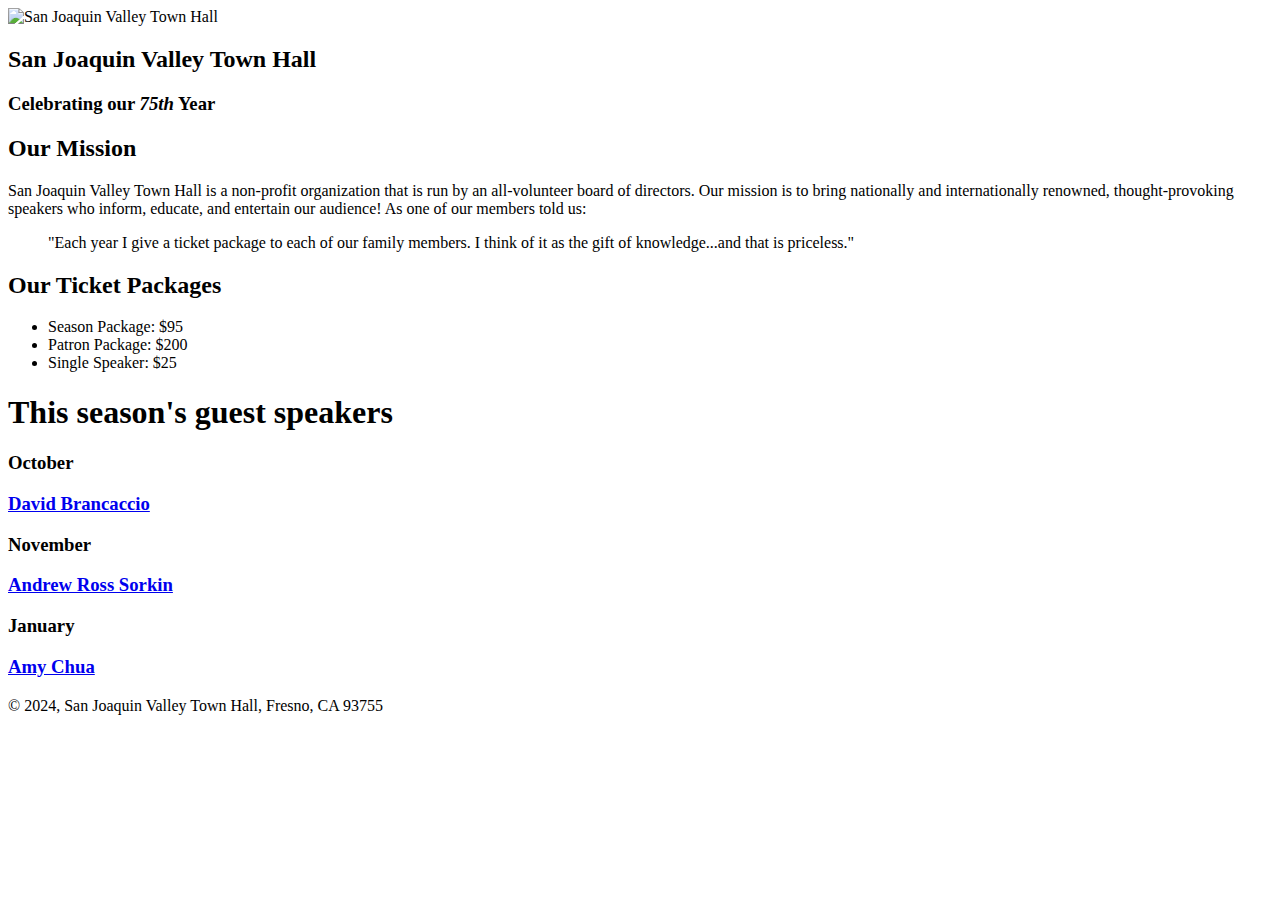
==== index.html @ 028acfa4 "Create index.html" ====
<!DOCTYPE html>
<html lang="en">

<head>
    <meta charset="utf-8">
    <title>San Joaquin Valley Town Hall</title>
    <link rel="stylesheet" href="styles/c4_main.css">
    <link rel="shortcut icon" href="images/favicon.ico">
</head>

<body>
    <header>
        <img src="images/town_hall_logo.gif" alt="San Joaquin Valley Town Hall" height="80">
        <h2>San Joaquin Valley Town Hall</h2>
        <h3>Celebrating our <em class="shadow">75th</em> Year</h3>
    </header>

    <main>
        <h2>Our Mission</h2>
        <p>San Joaquin Valley Town Hall is a non-profit organization that is run by an all-volunteer board of directors. Our mission is to bring nationally and internationally renowned, thought-provoking speakers who inform, educate, and entertain our audience! As one of our members told us:</p>

        <blockquote>
            "Each year I give a ticket package to each of our family members. I think of it as the gift of knowledge...and that is priceless."
        </blockquote>

        <h2>Our Ticket Packages</h2>
        <ul>
            <li>Season Package: $95</li>
            <li>Patron Package: $200</li>
            <li>Single Speaker: $25</li>
        </ul>

        <h1>This season's guest speakers</h1>

        <h3>October</h3>
        <h3><a href="brancaccio.html">David Brancaccio</a></h3>

        <h3>November</h3>
        <h3><a href="sorkin.html">Andrew Ross Sorkin</a></h3>

        <h3>January</h3>
        <h3><a href="chua.html">Amy Chua</a></h3>
    </main>

    <footer>
        <p>&copy; 2024, San Joaquin Valley Town Hall, Fresno, CA 93755</p>
    </footer>
</body>

</html>
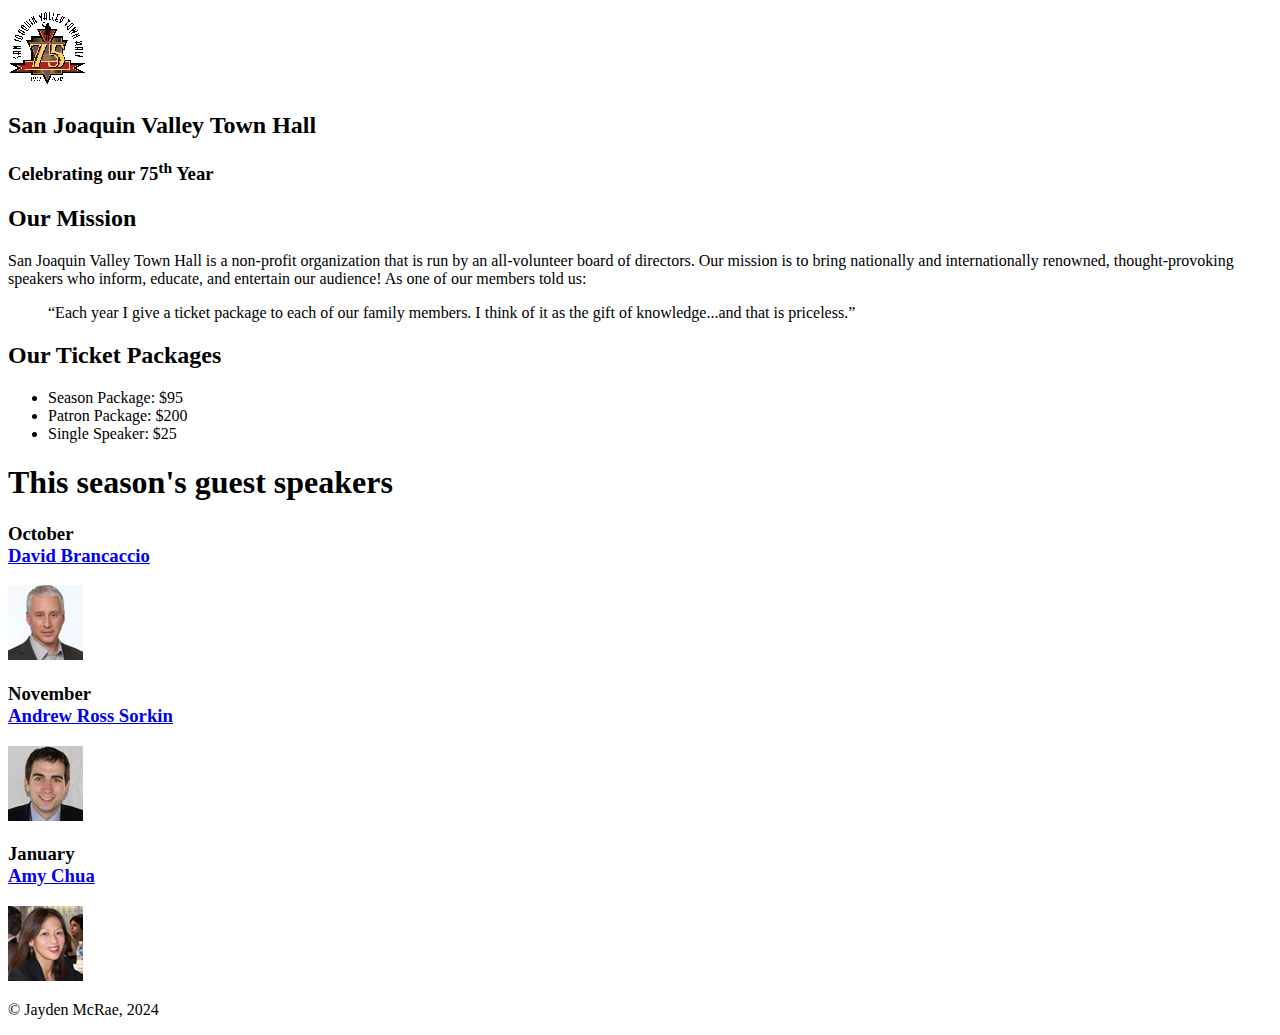
==== commit f5cf4db9: "Update index.html" ====
--- a/index.html
+++ b/index.html
@@ -4,24 +4,22 @@
 <head>
     <meta charset="utf-8">
     <title>San Joaquin Valley Town Hall</title>
+    <link rel="shortcut icon" href="images/favicon.ico">
+    <link rel="stylesheet" href="styles/normalize.css">
     <link rel="stylesheet" href="styles/c4_main.css">
-    <link rel="shortcut icon" href="images/favicon.ico">
 </head>
 
 <body>
     <header>
-        <img src="images/town_hall_logo.gif" alt="San Joaquin Valley Town Hall" height="80">
+        <img src="images/town_hall_logo.gif" alt="Town Hall logo" height="80">
         <h2>San Joaquin Valley Town Hall</h2>
-        <h3>Celebrating our <em class="shadow">75th</em> Year</h3>
+        <h3>Celebrating our 75<sup>th</sup> Year</h3>
     </header>
 
     <main>
         <h2>Our Mission</h2>
         <p>San Joaquin Valley Town Hall is a non-profit organization that is run by an all-volunteer board of directors. Our mission is to bring nationally and internationally renowned, thought-provoking speakers who inform, educate, and entertain our audience! As one of our members told us:</p>
-
-        <blockquote>
-            "Each year I give a ticket package to each of our family members. I think of it as the gift of knowledge...and that is priceless."
-        </blockquote>
+        <blockquote>&ldquo;Each year I give a ticket package to each of our family members. I think of it as the gift of knowledge...and that is priceless.&rdquo;</blockquote>
 
         <h2>Our Ticket Packages</h2>
         <ul>
@@ -32,18 +30,18 @@
 
         <h1>This season's guest speakers</h1>
 
-        <h3>October</h3>
-        <h3><a href="brancaccio.html">David Brancaccio</a></h3>
+        <h3>October<br><a href="speakers/brancaccio.html">David Brancaccio</a></h3>
+        <img src="images/brancaccio75.jpg" alt="David Brancaccio photo">
 
-        <h3>November</h3>
-        <h3><a href="sorkin.html">Andrew Ross Sorkin</a></h3>
+        <h3>November<br><a href="speakers/sorkin.html">Andrew Ross Sorkin</a></h3>
+        <img src="images/sorkin75.jpg" alt="Andrew Ross Sorkin photo">
 
-        <h3>January</h3>
-        <h3><a href="chua.html">Amy Chua</a></h3>
+        <h3>January<br><a href="speakers/chua.html">Amy Chua</a></h3>
+        <img src="images/chua75.jpg" alt="Amy Chua photo">
     </main>
 
     <footer>
-        <p>&copy; 2024, San Joaquin Valley Town Hall, Fresno, CA 93755</p>
+        <p>&copy; Jayden McRae, 2024</p>
     </footer>
 </body>
 
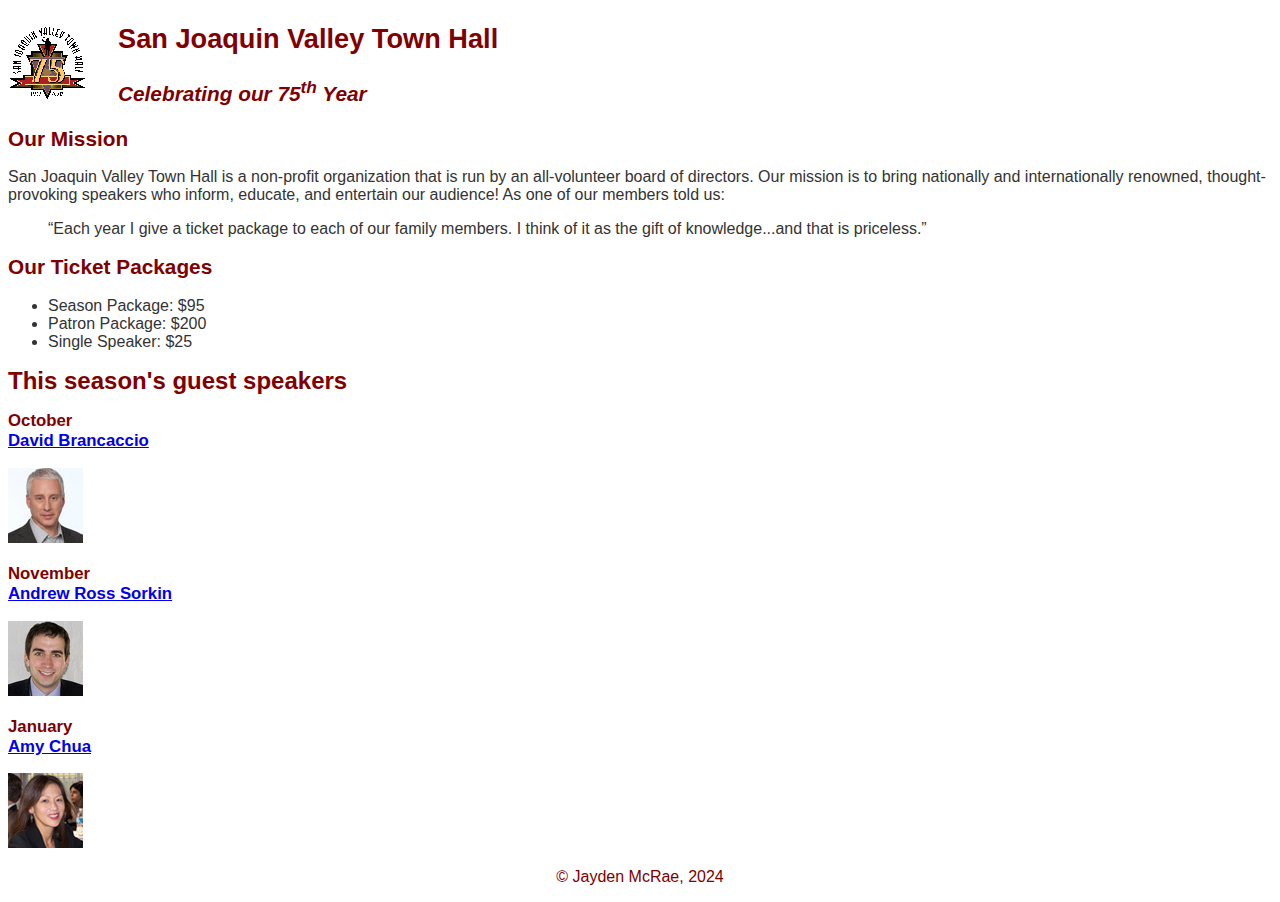
==== commit 1de37f45: "Update index.html" ====
--- a/index.html
+++ b/index.html
@@ -5,7 +5,6 @@
     <meta charset="utf-8">
     <title>San Joaquin Valley Town Hall</title>
     <link rel="shortcut icon" href="images/favicon.ico">
-    <link rel="stylesheet" href="styles/normalize.css">
     <link rel="stylesheet" href="styles/c4_main.css">
 </head>
 
--- a/styles/c4_main.css
+++ b/styles/c4_main.css
@@ -0,0 +1,63 @@
+/* Global styles */
+:root {
+    --global-color-1: #800000;  /* Dark red color for header and other elements */
+}
+
+/* The styles for the body */
+body {
+    font-family: Arial, Helvetica, sans-serif;
+    font-size: 100%;
+    color: #333;  /* Default text color */
+}
+
+/* The styles for the header */
+header img {
+    float: left;
+}
+
+header h2 {
+    font-size: 170%;
+    color: var(--global-color-1);  /* Dark red header text */
+    text-indent: 30px;
+}
+
+header h3 {
+    font-size: 130%;
+    font-style: italic;
+    color: var(--global-color-1);  /* Dark red header text */
+    text-indent: 30px;
+}
+
+/* The shadow for the 75th text */
+.shadow {
+    text-shadow: 2px 2px var(--global-color-1);  /* Text shadow for emphasis */
+}
+
+/* The styles for the main content */
+main {
+    clear: left;
+}
+main h1 {
+    font-size: 150%;
+    color: var(--global-color-1);  /* Dark red for main content headings */
+}
+main h2 {
+    color: var(--global-color-1);  /* Dark red for subheadings */
+    font-size: 130%;
+}
+main h3 {
+    font-size: 105%;
+    color: var(--global-color-1);  /* Dark red for speaker names */
+}
+
+/* Hover and focus styles for links */
+a:hover, a:focus {
+    font-style: italic;
+    color: var(--global-color-1);  /* Dark red when hovering over links */
+}
+
+/* The styles for the footer */
+footer p {
+    text-align: center;
+    color: var(--global-color-1);  /* Dark red footer text */
+}
